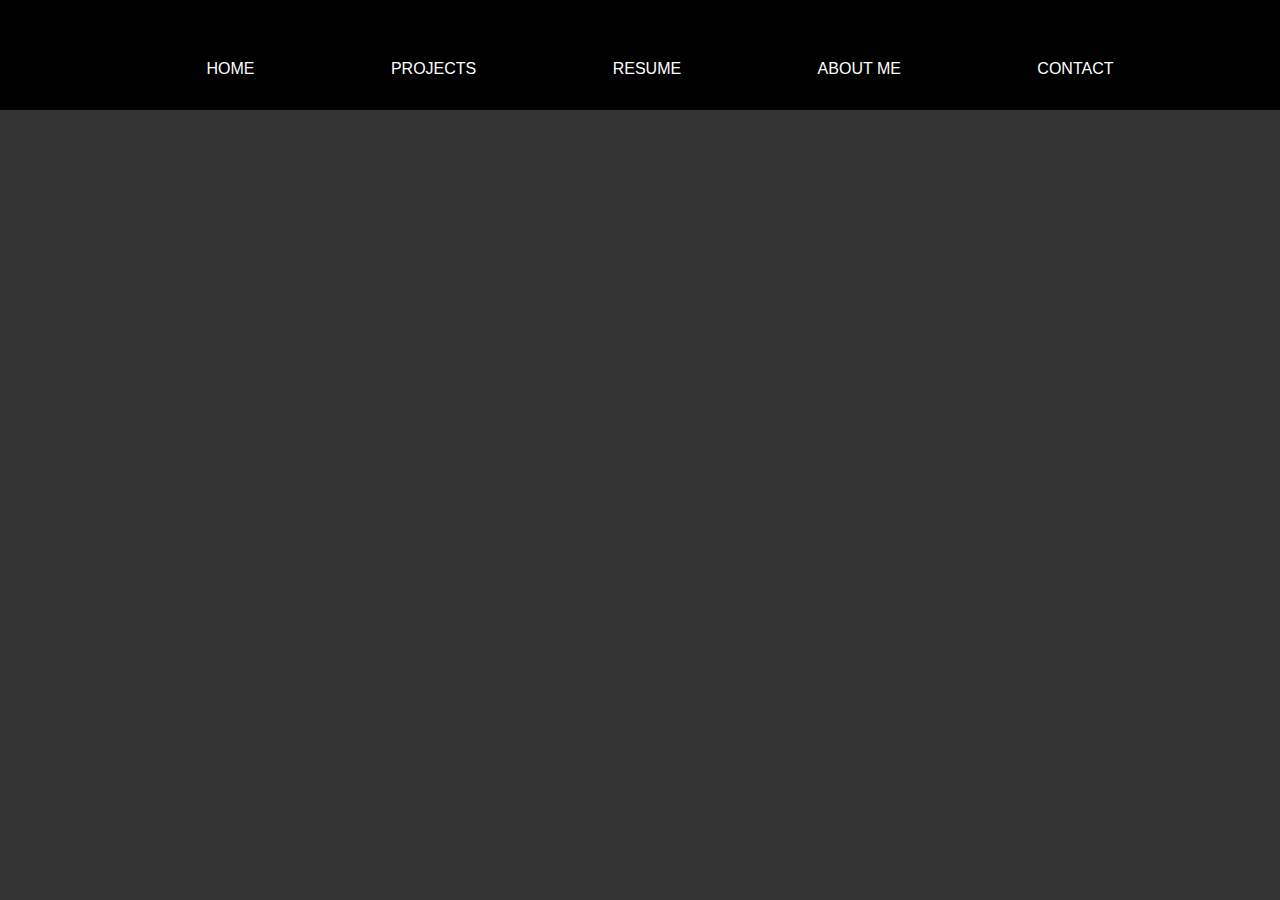
==== about.html @ 87b02b03 "social media icons added" ====
<!DOCTYPE html>
<html lang="en">
<head>
    <meta charset="UTF-8">
    <meta name="viewport" content="width=device-width, initial-scale=1.0">
    <title>Resume Page</title>
    <link rel="stylesheet" href="style.css">
</head>
<body>
    <header>
        
        <ul class='projects-nav-bar'>
            <a class='link-item' href="index.html">Home</a>
            <a class='link-item' href="projects.html">Projects</a>
            <a class='link-item' href="resume.html">Resume</a>
            <a class='link-item' href="about.html">About Me</a>
            <a class='link-item' href="contact.html">Contact</a>
        </ul>
    
</header>
</body>
</html>
---- style.css ----
body{
    margin: 0;
    padding: 0;
    background-color: #333333;
}

.link-item {
    text-decoration: none;
    text-transform: uppercase;
    align-items: center;
    color: white;
    font-family: Arial, Helvetica, sans-serif;
    
    
}

.link-item:hover{
    border-bottom: solid 2px #2ecc71;
    padding: 1px;
}

.title {
    text-align: center;
    font-family: Arial, Helvetica, sans-serif;
    color: #ffffff;
    letter-spacing: 3px;
}

.projects-nav-bar {
    display: flex;
    justify-content: space-evenly;
    align-items: center;
    font-family: Arial, Helvetica, sans-serif;
    margin: 30px;
    
    
}

header {
    height: 80px;
    background-color: #000000;
    padding-top: 30px;
}

.projects {
    /* display: flex;
    justify-content: center;
    flex-wrap: wrap; */

    /* width: 100%; */
    display: flex;
  justify-content: space-evenly;
  width: 650px;
  flex-wrap: wrap;
  margin: 0 auto;
}

.projects-link {
    color: white;
    font-size: 18px;
    text-decoration: none;
    margin: 30px;
    font-family: Arial, Helvetica, sans-serif;
}

.project-img {
    height: 200px;
    width: 250px;
    border-radius: 7px;
    box-shadow: 10px 10px 5px #000000;
}

.project-img:hover {
    padding: 2px;
}
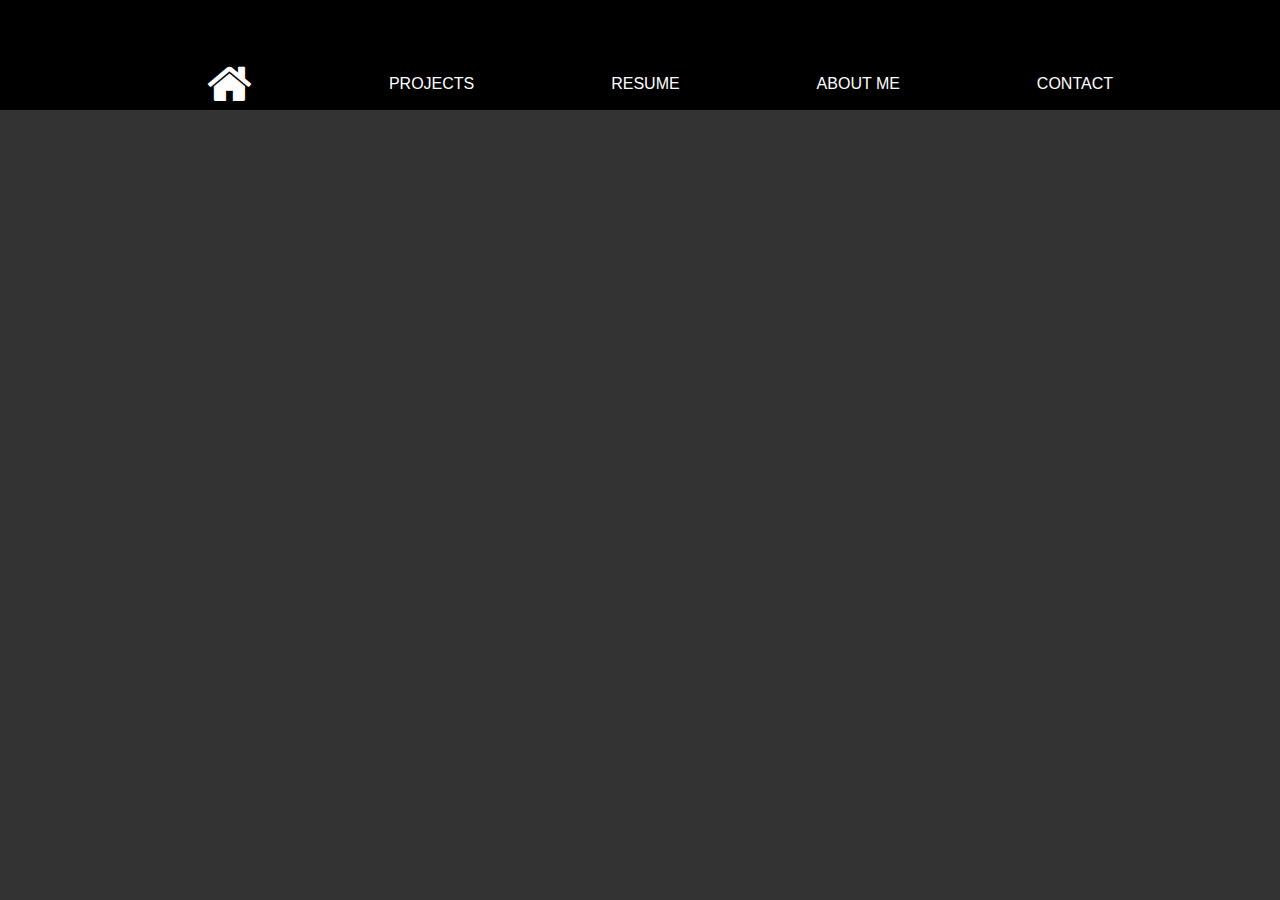
==== commit 4f1d3c7c: "home icone added" ====
--- a/about.html
+++ b/about.html
@@ -5,12 +5,13 @@
     <meta name="viewport" content="width=device-width, initial-scale=1.0">
     <title>Resume Page</title>
     <link rel="stylesheet" href="style.css">
+    <link rel="stylesheet" href="https://cdnjs.cloudflare.com/ajax/libs/font-awesome/4.7.0/css/font-awesome.min.css">
 </head>
 <body>
     <header>
         
         <ul class='projects-nav-bar'>
-            <a class='link-item' href="index.html">Home</a>
+            <a href="index.html"><i class="fa fa-home fa-3x" aria-hidden="true"></i></a>
             <a class='link-item' href="projects.html">Projects</a>
             <a class='link-item' href="resume.html">Resume</a>
             <a class='link-item' href="about.html">About Me</a>
--- a/style.css
+++ b/style.css
@@ -14,8 +14,12 @@
     
 }
 
+.fa-home {
+    color: #ffffff;
+}
+
 .link-item:hover{
-    border-bottom: solid 2px #2ecc71;
+    border-bottom: solid 2px #3498db;
     padding: 1px;
 }
 
